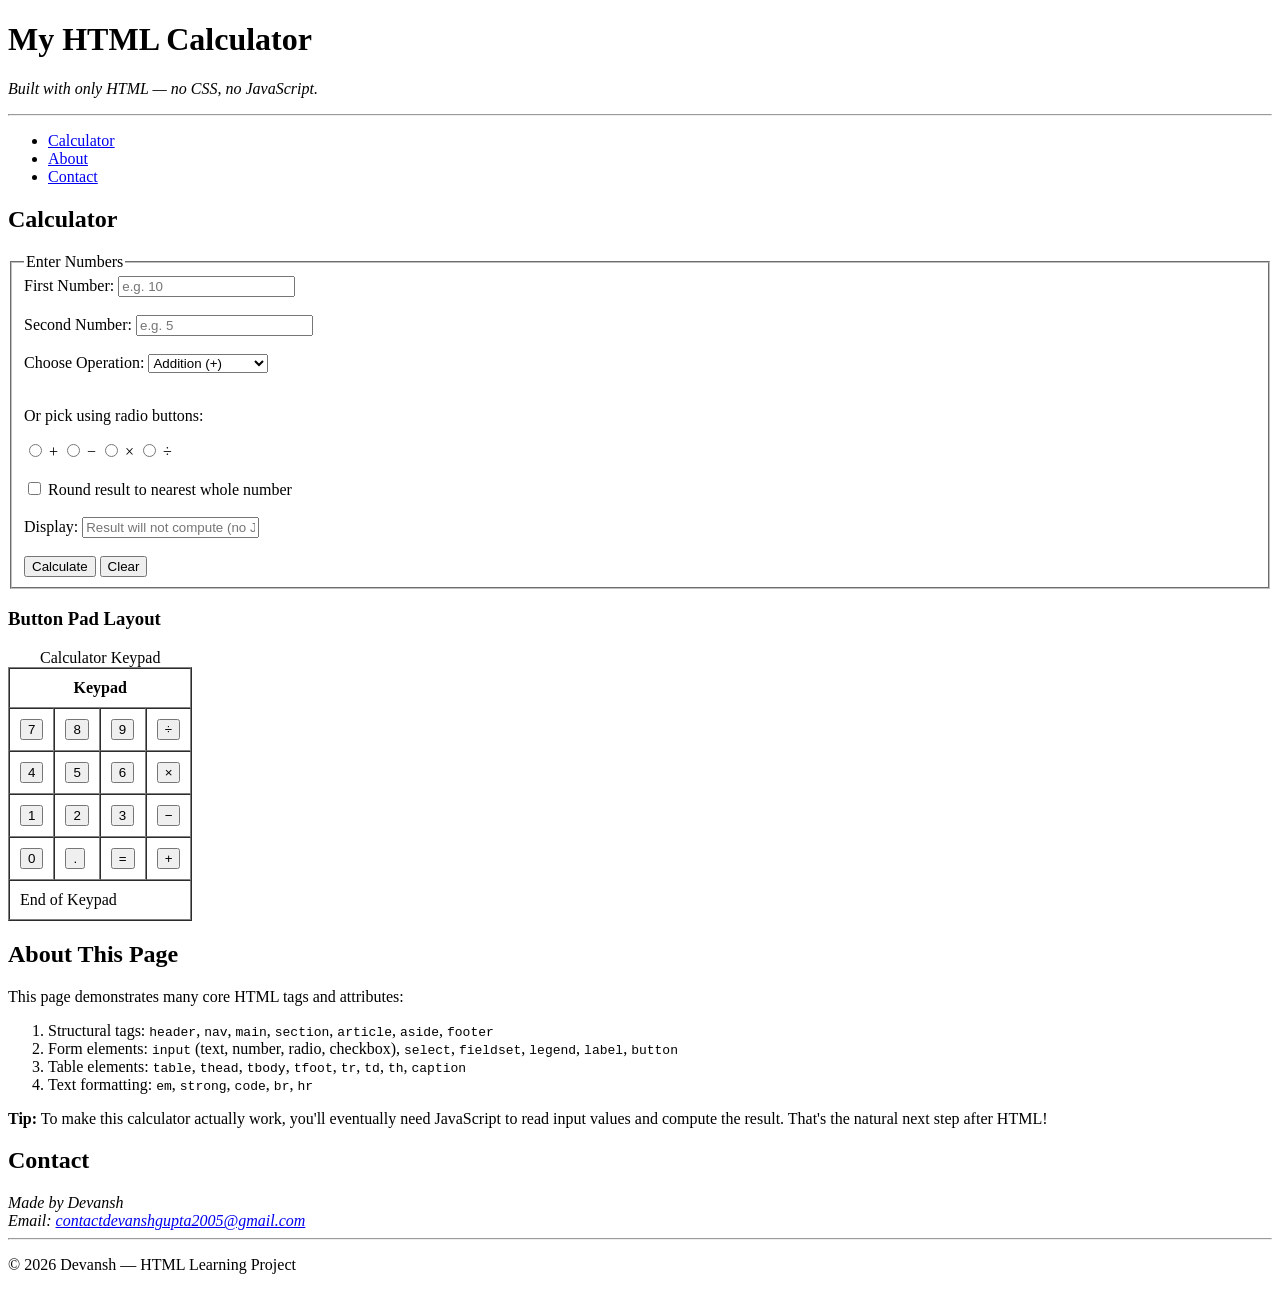
==== z/calculator.html @ eb6c2aa0 "calculator" ====
<!DOCTYPE html>
<!-- 
  Pure HTML Calculator (No CSS, No JS)
  Goal: learn as many HTML tags/attributes as possible using a "calculator" as the theme.
  Note: Since there is no JavaScript, the buttons will NOT actually calculate anything.
  This file is purely for practicing HTML structure, tags, and attributes.
-->
<html lang="en">

<head>
    <meta charset="UTF-8">
    <meta name="viewport" content="width=device-width, initial-scale=1.0">
    <meta name="description" content="A pure HTML calculator layout for learning purposes">
    <meta name="author" content="Devansh">
    <title>HTML-Only Calculator</title>
</head>

<body>

    <!-- HEADER SECTION -->
    <header>
        <h1>My HTML Calculator</h1>
        <p><em>Built with only HTML — no CSS, no JavaScript.</em></p>
        <hr>
    </header>

    <!-- NAVIGATION -->
    <nav>
        <ul>
            <li><a href="#calculator-section">Calculator</a></li>
            <li><a href="#about-section">About</a></li>
            <li><a href="#contact-section">Contact</a></li>
        </ul>
    </nav>

    <!-- MAIN CONTENT -->
    <main>

        <section id="calculator-section">
            <h2>Calculator</h2>

            <!-- FORM: the calculator "body" -->
            <form action="#" method="get">
                <fieldset>
                    <legend>Enter Numbers</legend>

                    <label for="num1">First Number:</label>
                    <input type="number" id="num1" name="num1" placeholder="e.g. 10" required>
                    <br><br>

                    <label for="num2">Second Number:</label>
                    <input type="number" id="num2" name="num2" placeholder="e.g. 5" required>
                    <br><br>

                    <label for="operation">Choose Operation:</label>
                    <select id="operation" name="operation">
                        <option value="add">Addition (+)</option>
                        <option value="subtract">Subtraction (−)</option>
                        <option value="multiply">Multiplication (×)</option>
                        <option value="divide">Division (÷)</option>
                    </select>
                    <br><br>

                    <!-- Radio buttons: alternate way to pick operation -->
                    <p>Or pick using radio buttons:</p>
                    <input type="radio" id="opAdd" name="opRadio" value="add">
                    <label for="opAdd">+</label>

                    <input type="radio" id="opSub" name="opRadio" value="subtract">
                    <label for="opSub">−</label>

                    <input type="radio" id="opMul" name="opRadio" value="multiply">
                    <label for="opMul">×</label>

                    <input type="radio" id="opDiv" name="opRadio" value="divide">
                    <label for="opDiv">÷</label>
                    <br><br>

                    <!-- Checkbox: extra option -->
                    <input type="checkbox" id="round" name="round" value="yes">
                    <label for="round">Round result to nearest whole number</label>
                    <br><br>

                    <!-- Display screen (just a readonly text input, no JS to fill it) -->
                    <label for="display">Display:</label>
                    <input type="text" id="display" name="display" readonly
                        placeholder="Result will not compute (no JS)">
                    <br><br>

                    <!-- Buttons -->
                    <button type="submit">Calculate</button>
                    <button type="reset">Clear</button>
                </fieldset>
            </form>

            <!-- BUTTON PAD using a TABLE -->
            <h3>Button Pad Layout</h3>
            <table border="1" cellpadding="10" cellspacing="0">
                <caption>Calculator Keypad</caption>
                <thead>
                    <tr>
                        <th colspan="4">Keypad</th>
                    </tr>
                </thead>
                <tbody>
                    <tr>
                        <td><button type="button">7</button></td>
                        <td><button type="button">8</button></td>
                        <td><button type="button">9</button></td>
                        <td><button type="button">÷</button></td>
                    </tr>
                    <tr>
                        <td><button type="button">4</button></td>
                        <td><button type="button">5</button></td>
                        <td><button type="button">6</button></td>
                        <td><button type="button">×</button></td>
                    </tr>
                    <tr>
                        <td><button type="button">1</button></td>
                        <td><button type="button">2</button></td>
                        <td><button type="button">3</button></td>
                        <td><button type="button">−</button></td>
                    </tr>
                    <tr>
                        <td><button type="button">0</button></td>
                        <td><button type="button">.</button></td>
                        <td><button type="button">=</button></td>
                        <td><button type="button">+</button></td>
                    </tr>
                </tbody>
                <tfoot>
                    <tr>
                        <td colspan="4">End of Keypad</td>
                    </tr>
                </tfoot>
            </table>
        </section>

        <!-- ABOUT SECTION -->
        <section id="about-section">
            <h2>About This Page</h2>
            <article>
                <p>This page demonstrates many core HTML tags and attributes:</p>
                <ol>
                    <li>Structural tags: <code>header</code>, <code>nav</code>, <code>main</code>, <code>section</code>,
                        <code>article</code>, <code>aside</code>, <code>footer</code>
                    </li>
                    <li>Form elements: <code>input</code> (text, number, radio, checkbox), <code>select</code>,
                        <code>fieldset</code>, <code>legend</code>, <code>label</code>, <code>button</code>
                    </li>
                    <li>Table elements: <code>table</code>, <code>thead</code>, <code>tbody</code>, <code>tfoot</code>,
                        <code>tr</code>, <code>td</code>, <code>th</code>, <code>caption</code>
                    </li>
                    <li>Text formatting: <code>em</code>, <code>strong</code>, <code>code</code>, <code>br</code>,
                        <code>hr</code>
                    </li>
                </ol>
            </article>

            <aside>
                <p><strong>Tip:</strong> To make this calculator actually work, you'll eventually need JavaScript to
                    read input values and compute the result. That's the natural next step after HTML!</p>
            </aside>
        </section>

        <!-- CONTACT SECTION -->
        <section id="contact-section">
            <h2>Contact</h2>
            <address>
                Made by Devansh <br>
                Email: <a href="mailto:contactdevanshgupta2005@gmail.com">contactdevanshgupta2005@gmail.com</a>
            </address>
        </section>

    </main>

    <!-- FOOTER -->
    <footer>
        <hr>
        <p>&copy; 2026 Devansh — HTML Learning Project</p>
    </footer>

</body>

</html>
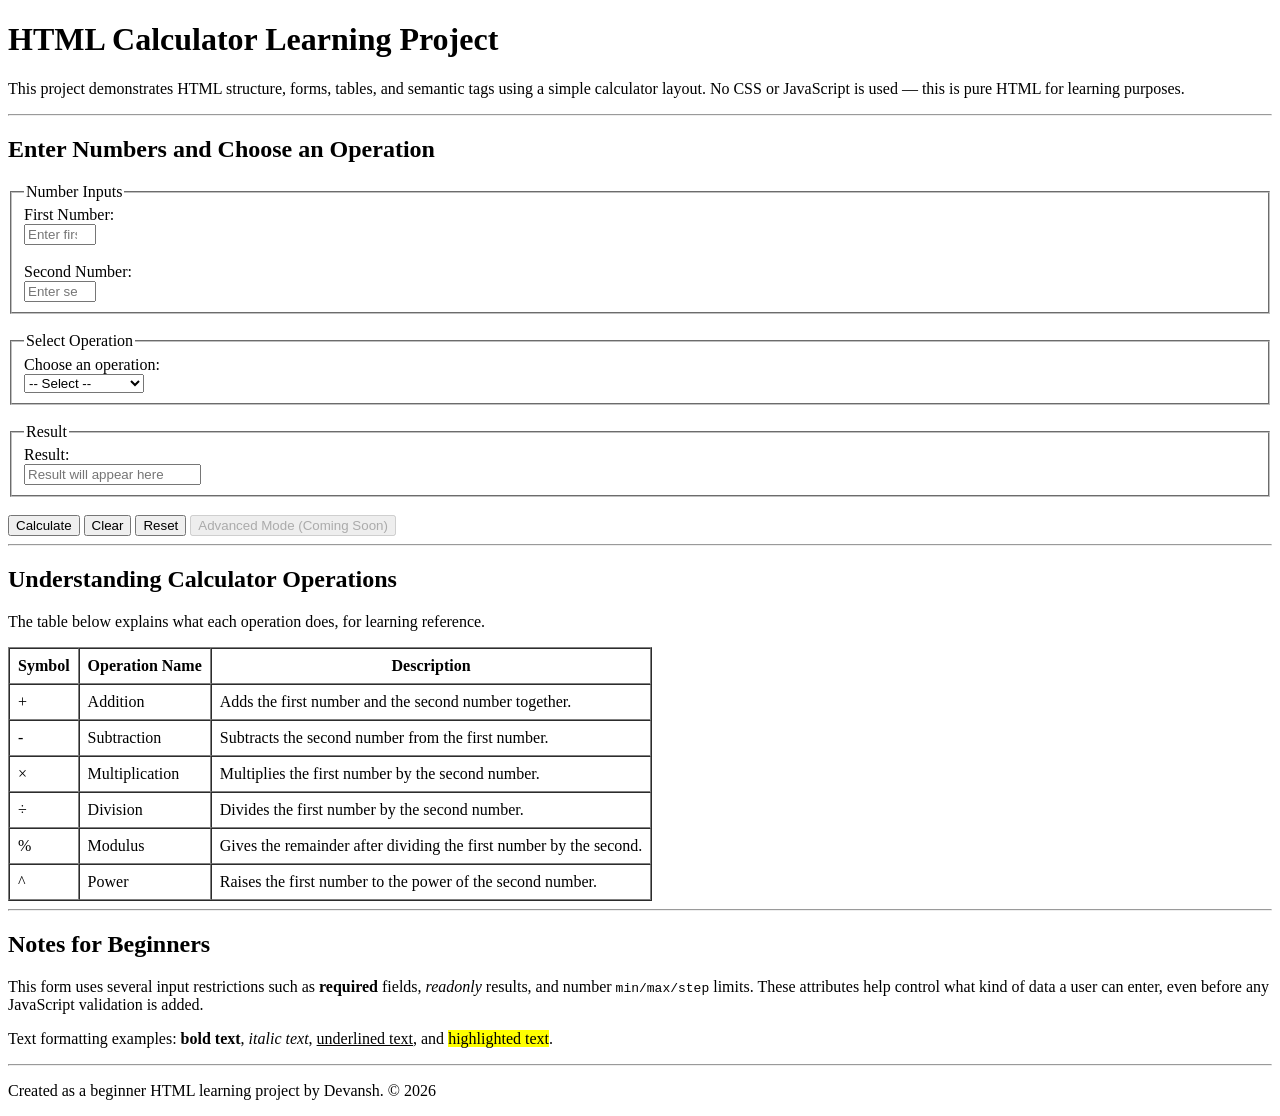
==== commit cf46d001: "calculator_1" ====
--- a/z/calculator.html
+++ b/z/calculator.html
@@ -1,183 +1,280 @@
 <!DOCTYPE html>
 <!-- 
-  Pure HTML Calculator (No CSS, No JS)
-  Goal: learn as many HTML tags/attributes as possible using a "calculator" as the theme.
-  Note: Since there is no JavaScript, the buttons will NOT actually calculate anything.
-  This file is purely for practicing HTML structure, tags, and attributes.
+  DOCTYPE declaration:
+  This tells the browser which version of HTML we are using (HTML5).
+  It must always be the very first line of an HTML file.
 -->
 <html lang="en">
+<!-- 
+  <html> tag:
+  This is the root element that wraps the entire page.
+  The "lang" attribute tells browsers/screen readers the page language (English here).
+-->
 
 <head>
+    <!-- 
+    <head> section:
+    Contains information ABOUT the page (metadata) that is not shown directly on the page,
+    such as the title, character set, and description.
+  -->
+
+    <!-- 
+    <meta charset>:
+    Defines the character encoding. UTF-8 supports almost all characters/symbols (like ×, ÷, %).
+    Used in almost every HTML page to avoid weird symbol/text issues.
+  -->
     <meta charset="UTF-8">
+
+    <!-- 
+    <meta name="viewport">:
+    Helps the page display correctly on mobile devices by matching the device width.
+  -->
     <meta name="viewport" content="width=device-width, initial-scale=1.0">
-    <meta name="description" content="A pure HTML calculator layout for learning purposes">
-    <meta name="author" content="Devansh">
-    <title>HTML-Only Calculator</title>
+
+    <!-- 
+    <title> tag:
+    Sets the text shown on the browser tab.
+    Every HTML page should have exactly one title.
+  -->
+    <title>Calculator Learning Project - Pure HTML</title>
 </head>
 
 <body>
-
-    <!-- HEADER SECTION -->
+    <!-- 
+    <body> tag:
+    Contains everything visible to the user: text, forms, tables, images, etc.
+  -->
+
+    <!-- 
+    <header> tag (semantic tag):
+    Represents introductory content, usually containing headings, logo, or intro text.
+    Used at the top of a page or section to group heading-related content.
+  -->
     <header>
-        <h1>My HTML Calculator</h1>
-        <p><em>Built with only HTML — no CSS, no JavaScript.</em></p>
-        <hr>
+        <!-- 
+      <h1> tag:
+      The main heading of the page. Only one <h1> should normally be used per page.
+    -->
+        <h1>HTML Calculator Learning Project</h1>
+
+        <!-- 
+      <p> tag:
+      Defines a paragraph of text. Used for normal blocks of readable text.
+    -->
+        <p>This project demonstrates HTML structure, forms, tables, and semantic tags using a simple calculator layout.
+            No CSS or JavaScript is used — this is pure HTML for learning purposes.</p>
     </header>
 
-    <!-- NAVIGATION -->
-    <nav>
-        <ul>
-            <li><a href="#calculator-section">Calculator</a></li>
-            <li><a href="#about-section">About</a></li>
-            <li><a href="#contact-section">Contact</a></li>
-        </ul>
-    </nav>
-
-    <!-- MAIN CONTENT -->
+    <!-- <hr> tag: Draws a horizontal line to visually separate sections of content. -->
+    <hr>
+
+    <!-- 
+    <main> tag (semantic tag):
+    Represents the main, central content of the page (excluding headers/footers/sidebars).
+    A page should only have one <main> element.
+  -->
     <main>
 
-        <section id="calculator-section">
-            <h2>Calculator</h2>
-
-            <!-- FORM: the calculator "body" -->
-            <form action="#" method="get">
+        <!-- 
+      <section> tag (semantic tag):
+      Groups related content together, here specifically the calculator form section.
+    -->
+        <section>
+            <h2>Enter Numbers and Choose an Operation</h2>
+
+            <!-- 
+        <form> tag:
+        Used to collect user input. Wraps all input fields, labels, and buttons
+        that belong together as one logical group.
+        action="#" means the form doesn't submit anywhere real (since we have no backend).
+      -->
+            <form action="#">
+
+                <!-- 
+          <fieldset> and <legend> tags:
+          <fieldset> groups related form controls with a visible border.
+          <legend> provides a caption/title for that group.
+          Used to organize long forms into clear sections.
+        -->
                 <fieldset>
-                    <legend>Enter Numbers</legend>
-
-                    <label for="num1">First Number:</label>
-                    <input type="number" id="num1" name="num1" placeholder="e.g. 10" required>
+                    <legend>Number Inputs</legend>
+
+                    <!-- 
+            <label> tag:
+            Describes what an input field is for. The "for" attribute connects
+            the label to the input's "id", so clicking the label focuses the input.
+          -->
+                    <label for="num1">First Number:</label><br>
+
+                    <!-- 
+            <input type="number">:
+            Restricts input to numeric values only.
+            - placeholder: shows a hint before the user types.
+            - required: form cannot submit unless filled.
+            - min/max: sets minimum and maximum allowed values.
+            - step: sets allowed increment (here, whole numbers only).
+          -->
+                    <input type="number" id="num1" name="num1" placeholder="Enter first number" min="-1000" max="1000"
+                        step="1" required>
+
                     <br><br>
-
-                    <label for="num2">Second Number:</label>
-                    <input type="number" id="num2" name="num2" placeholder="e.g. 5" required>
-                    <br><br>
-
-                    <label for="operation">Choose Operation:</label>
-                    <select id="operation" name="operation">
+                    <!-- <br> tag: Inserts a single line break. Used for simple spacing between elements. -->
+
+                    <label for="num2">Second Number:</label><br>
+                    <input type="number" id="num2" name="num2" placeholder="Enter second number" min="-1000" max="1000"
+                        step="1" required>
+                </fieldset>
+
+                <br>
+
+                <fieldset>
+                    <legend>Select Operation</legend>
+
+                    <label for="operation">Choose an operation:</label><br>
+
+                    <!-- 
+            <select> and <option> tags:
+            <select> creates a dropdown list.
+            <option> defines each choice inside the dropdown.
+            Used when the user must pick exactly one option from a fixed list.
+          -->
+                    <select id="operation" name="operation" required>
+                        <option value="">-- Select --</option>
                         <option value="add">Addition (+)</option>
-                        <option value="subtract">Subtraction (−)</option>
+                        <option value="subtract">Subtraction (-)</option>
                         <option value="multiply">Multiplication (×)</option>
                         <option value="divide">Division (÷)</option>
+                        <option value="modulus">Modulus (%)</option>
+                        <option value="power">Power (^)</option>
                     </select>
-                    <br><br>
-
-                    <!-- Radio buttons: alternate way to pick operation -->
-                    <p>Or pick using radio buttons:</p>
-                    <input type="radio" id="opAdd" name="opRadio" value="add">
-                    <label for="opAdd">+</label>
-
-                    <input type="radio" id="opSub" name="opRadio" value="subtract">
-                    <label for="opSub">−</label>
-
-                    <input type="radio" id="opMul" name="opRadio" value="multiply">
-                    <label for="opMul">×</label>
-
-                    <input type="radio" id="opDiv" name="opRadio" value="divide">
-                    <label for="opDiv">÷</label>
-                    <br><br>
-
-                    <!-- Checkbox: extra option -->
-                    <input type="checkbox" id="round" name="round" value="yes">
-                    <label for="round">Round result to nearest whole number</label>
-                    <br><br>
-
-                    <!-- Display screen (just a readonly text input, no JS to fill it) -->
-                    <label for="display">Display:</label>
-                    <input type="text" id="display" name="display" readonly
-                        placeholder="Result will not compute (no JS)">
-                    <br><br>
-
-                    <!-- Buttons -->
-                    <button type="submit">Calculate</button>
-                    <button type="reset">Clear</button>
                 </fieldset>
+
+                <br>
+
+                <fieldset>
+                    <legend>Result</legend>
+
+                    <label for="result">Result:</label><br>
+
+                    <!-- 
+            <input type="text"> with "readonly":
+            readonly means the user can see the value but cannot edit it directly.
+            Used here because the result should only be set by the Calculate button (in a real JS version),
+            not typed in manually.
+          -->
+                    <input type="text" id="result" name="result" placeholder="Result will appear here" readonly
+                        maxlength="20">
+                </fieldset>
+
+                <br>
+
+                <!-- 
+          <button> tags:
+          type="submit" -> normally submits the form (used here for "Calculate").
+          type="reset"  -> clears all fields back to their default values.
+          type="button" -> a plain button with no default action (used for "Clear",
+                           since real clearing logic would need JavaScript).
+          disabled      -> makes a button unusable/greyed out (shown for learning purposes).
+        -->
+                <button type="submit">Calculate</button>
+                <button type="button">Clear</button>
+                <button type="reset">Reset</button>
+                <button type="button" disabled>Advanced Mode (Coming Soon)</button>
+
             </form>
-
-            <!-- BUTTON PAD using a TABLE -->
-            <h3>Button Pad Layout</h3>
-            <table border="1" cellpadding="10" cellspacing="0">
-                <caption>Calculator Keypad</caption>
+        </section>
+
+        <hr>
+
+        <!-- 
+      Second <section> tag:
+      Groups the educational table explaining calculator operations.
+    -->
+        <section>
+            <h2>Understanding Calculator Operations</h2>
+            <p>The table below explains what each operation does, for learning reference.</p>
+
+            <!-- 
+        <table> tag:
+        Displays data in rows and columns. Used here to explain each math operation clearly.
+      -->
+            <table border="1" cellpadding="8" cellspacing="0">
+                <!-- <thead> groups the header row(s) of the table. -->
                 <thead>
                     <tr>
-                        <th colspan="4">Keypad</th>
+                        <!-- <th> defines a header cell (bold and centered by default). -->
+                        <th>Symbol</th>
+                        <th>Operation Name</th>
+                        <th>Description</th>
                     </tr>
                 </thead>
+
+                <!-- <tbody> groups the main data rows of the table. -->
                 <tbody>
                     <tr>
-                        <td><button type="button">7</button></td>
-                        <td><button type="button">8</button></td>
-                        <td><button type="button">9</button></td>
-                        <td><button type="button">÷</button></td>
-                    </tr>
-                    <tr>
-                        <td><button type="button">4</button></td>
-                        <td><button type="button">5</button></td>
-                        <td><button type="button">6</button></td>
-                        <td><button type="button">×</button></td>
-                    </tr>
-                    <tr>
-                        <td><button type="button">1</button></td>
-                        <td><button type="button">2</button></td>
-                        <td><button type="button">3</button></td>
-                        <td><button type="button">−</button></td>
-                    </tr>
-                    <tr>
-                        <td><button type="button">0</button></td>
-                        <td><button type="button">.</button></td>
-                        <td><button type="button">=</button></td>
-                        <td><button type="button">+</button></td>
+                        <!-- <td> defines a normal data cell. -->
+                        <td>+</td>
+                        <td>Addition</td>
+                        <td>Adds the first number and the second number together.</td>
+                    </tr>
+                    <tr>
+                        <td>-</td>
+                        <td>Subtraction</td>
+                        <td>Subtracts the second number from the first number.</td>
+                    </tr>
+                    <tr>
+                        <td>×</td>
+                        <td>Multiplication</td>
+                        <td>Multiplies the first number by the second number.</td>
+                    </tr>
+                    <tr>
+                        <td>÷</td>
+                        <td>Division</td>
+                        <td>Divides the first number by the second number.</td>
+                    </tr>
+                    <tr>
+                        <td>%</td>
+                        <td>Modulus</td>
+                        <td>Gives the remainder after dividing the first number by the second.</td>
+                    </tr>
+                    <tr>
+                        <td>^</td>
+                        <td>Power</td>
+                        <td>Raises the first number to the power of the second number.</td>
                     </tr>
                 </tbody>
-                <tfoot>
-                    <tr>
-                        <td colspan="4">End of Keypad</td>
-                    </tr>
-                </tfoot>
             </table>
         </section>
 
-        <!-- ABOUT SECTION -->
-        <section id="about-section">
-            <h2>About This Page</h2>
-            <article>
-                <p>This page demonstrates many core HTML tags and attributes:</p>
-                <ol>
-                    <li>Structural tags: <code>header</code>, <code>nav</code>, <code>main</code>, <code>section</code>,
-                        <code>article</code>, <code>aside</code>, <code>footer</code>
-                    </li>
-                    <li>Form elements: <code>input</code> (text, number, radio, checkbox), <code>select</code>,
-                        <code>fieldset</code>, <code>legend</code>, <code>label</code>, <code>button</code>
-                    </li>
-                    <li>Table elements: <code>table</code>, <code>thead</code>, <code>tbody</code>, <code>tfoot</code>,
-                        <code>tr</code>, <code>td</code>, <code>th</code>, <code>caption</code>
-                    </li>
-                    <li>Text formatting: <code>em</code>, <code>strong</code>, <code>code</code>, <code>br</code>,
-                        <code>hr</code>
-                    </li>
-                </ol>
-            </article>
-
-            <aside>
-                <p><strong>Tip:</strong> To make this calculator actually work, you'll eventually need JavaScript to
-                    read input values and compute the result. That's the natural next step after HTML!</p>
-            </aside>
+        <hr>
+
+        <!-- 
+      Third <section> tag:
+      A short notes area demonstrating more text-related tags.
+    -->
+        <section>
+            <h2>Notes for Beginners</h2>
+            <p>
+                This form uses several input restrictions such as <strong>required</strong> fields,
+                <em>readonly</em> results, and number <code>min/max/step</code> limits.
+                These attributes help control what kind of data a user can enter, even before
+                any JavaScript validation is added.
+            </p>
+            <p>Text formatting examples: <b>bold text</b>, <i>italic text</i>, <u>underlined text</u>, and
+                <mark>highlighted text</mark>.</p>
         </section>
 
-        <!-- CONTACT SECTION -->
-        <section id="contact-section">
-            <h2>Contact</h2>
-            <address>
-                Made by Devansh <br>
-                Email: <a href="mailto:contactdevanshgupta2005@gmail.com">contactdevanshgupta2005@gmail.com</a>
-            </address>
-        </section>
-
     </main>
 
-    <!-- FOOTER -->
+    <hr>
+
+    <!-- 
+    <footer> tag (semantic tag):
+    Represents the bottom section of a page, usually containing copyright info,
+    author details, or closing notes.
+  -->
     <footer>
-        <hr>
-        <p>&copy; 2026 Devansh — HTML Learning Project</p>
+        <p>Created as a beginner HTML learning project by Devansh. &copy; 2026</p>
     </footer>
 
 </body>
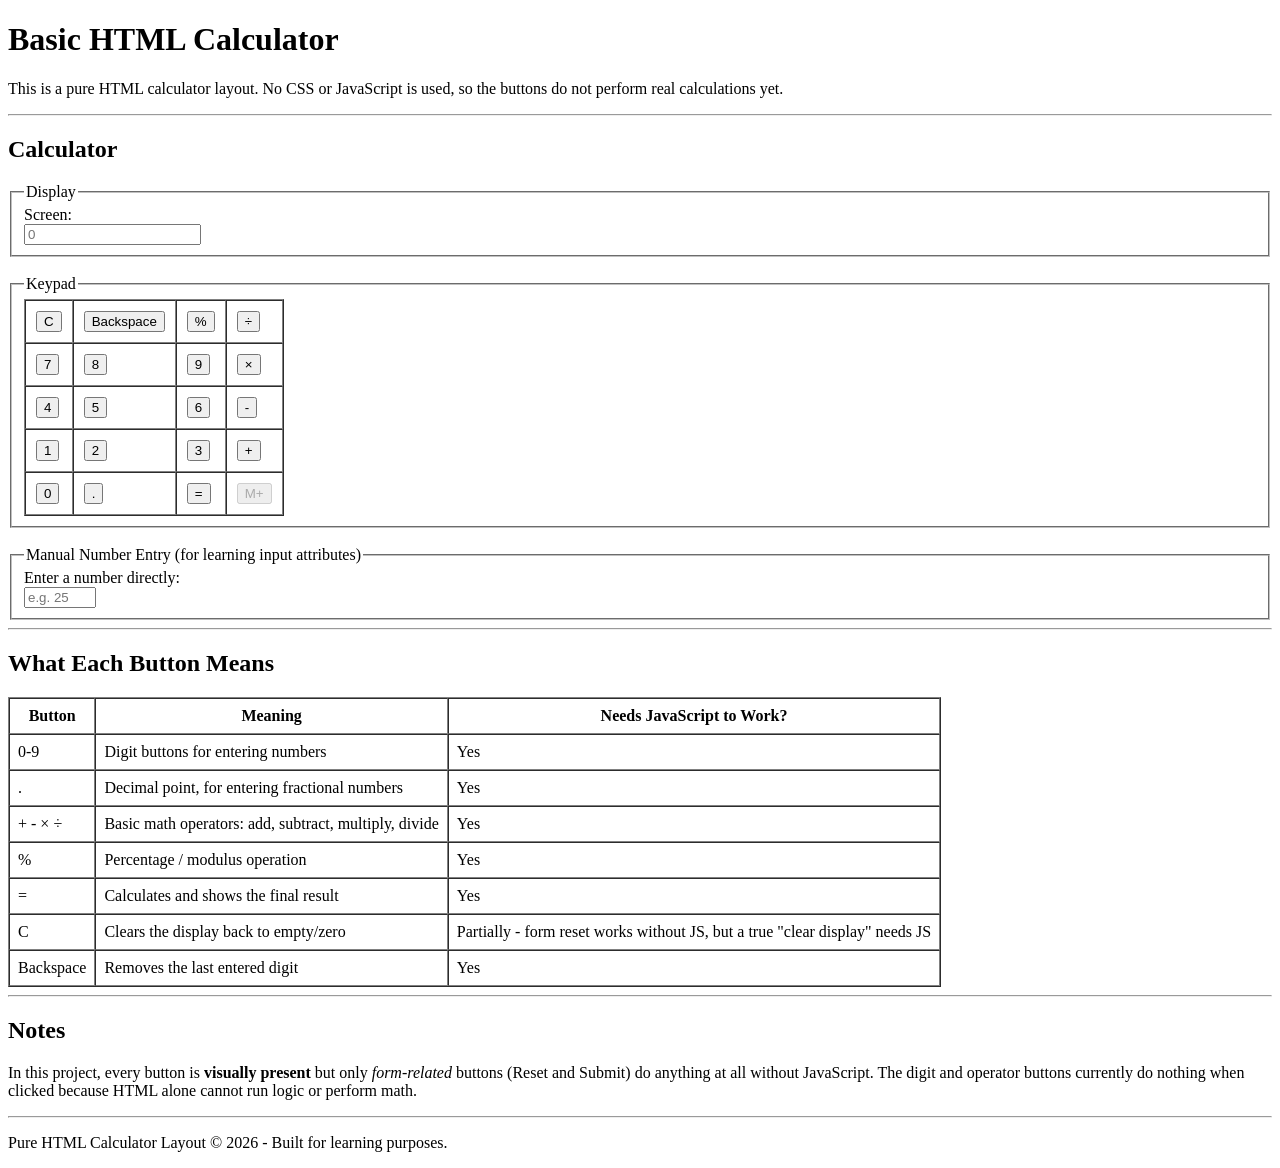
==== commit a12108aa: "calculator_2" ====
--- a/z/calculator.html
+++ b/z/calculator.html
@@ -1,185 +1,190 @@
 <!DOCTYPE html>
 <!-- 
-  DOCTYPE declaration:
-  This tells the browser which version of HTML we are using (HTML5).
-  It must always be the very first line of an HTML file.
+  DOCTYPE tells the browser this is an HTML5 document.
+  Always the first line of any HTML file.
 -->
 <html lang="en">
 <!-- 
-  <html> tag:
-  This is the root element that wraps the entire page.
-  The "lang" attribute tells browsers/screen readers the page language (English here).
+  <html> is the root element of the page.
+  lang="en" tells browsers/screen readers the content is in English.
 -->
 
 <head>
     <!-- 
-    <head> section:
-    Contains information ABOUT the page (metadata) that is not shown directly on the page,
-    such as the title, character set, and description.
-  -->
-
-    <!-- 
-    <meta charset>:
-    Defines the character encoding. UTF-8 supports almost all characters/symbols (like ×, ÷, %).
-    Used in almost every HTML page to avoid weird symbol/text issues.
+    <head> holds information ABOUT the page (metadata),
+    not content that is directly visible to the user.
   -->
     <meta charset="UTF-8">
-
-    <!-- 
-    <meta name="viewport">:
-    Helps the page display correctly on mobile devices by matching the device width.
-  -->
+    <!-- charset ensures symbols like ×, ÷, % display correctly -->
+
     <meta name="viewport" content="width=device-width, initial-scale=1.0">
-
-    <!-- 
-    <title> tag:
-    Sets the text shown on the browser tab.
-    Every HTML page should have exactly one title.
-  -->
-    <title>Calculator Learning Project - Pure HTML</title>
+    <!-- viewport meta tag makes the page behave properly on mobile screens -->
+
+    <title>Basic HTML Calculator Layout</title>
+    <!-- <title> sets the text shown on the browser tab -->
 </head>
 
 <body>
-    <!-- 
-    <body> tag:
-    Contains everything visible to the user: text, forms, tables, images, etc.
-  -->
-
-    <!-- 
-    <header> tag (semantic tag):
-    Represents introductory content, usually containing headings, logo, or intro text.
-    Used at the top of a page or section to group heading-related content.
+    <!-- <body> contains everything visible on the page -->
+
+    <!-- 
+    ================================
+    HEADER SECTION (semantic tag)
+    ================================
+    <header> groups the introductory heading/description of the page.
+    Used at the top of a page or section.
   -->
     <header>
+        <h1>Basic HTML Calculator</h1>
+        <!-- <h1> = main page heading, should appear once per page -->
+
+        <p>This is a pure HTML calculator layout. No CSS or JavaScript is used, so the buttons do not perform real
+            calculations yet.</p>
+        <!-- <p> = a paragraph of normal readable text -->
+    </header>
+
+    <hr>
+    <!-- <hr> draws a horizontal line to separate the header from the main content -->
+
+    <!-- 
+    ================================
+    MAIN SECTION (semantic tag)
+    ================================
+    <main> wraps the primary content of the page.
+    A page should only have one <main> element.
+  -->
+    <main>
+
         <!-- 
-      <h1> tag:
-      The main heading of the page. Only one <h1> should normally be used per page.
-    -->
-        <h1>HTML Calculator Learning Project</h1>
-
-        <!-- 
-      <p> tag:
-      Defines a paragraph of text. Used for normal blocks of readable text.
-    -->
-        <p>This project demonstrates HTML structure, forms, tables, and semantic tags using a simple calculator layout.
-            No CSS or JavaScript is used — this is pure HTML for learning purposes.</p>
-    </header>
-
-    <!-- <hr> tag: Draws a horizontal line to visually separate sections of content. -->
-    <hr>
-
-    <!-- 
-    <main> tag (semantic tag):
-    Represents the main, central content of the page (excluding headers/footers/sidebars).
-    A page should only have one <main> element.
-  -->
-    <main>
-
-        <!-- 
-      <section> tag (semantic tag):
-      Groups related content together, here specifically the calculator form section.
+      <section> groups the calculator form together as one logical unit.
     -->
         <section>
-            <h2>Enter Numbers and Choose an Operation</h2>
+            <h2>Calculator</h2>
 
             <!-- 
-        <form> tag:
-        Used to collect user input. Wraps all input fields, labels, and buttons
-        that belong together as one logical group.
-        action="#" means the form doesn't submit anywhere real (since we have no backend).
+        <form> wraps all the calculator's inputs and buttons.
+        action="#" means it doesn't send data anywhere real (no backend here).
       -->
             <form action="#">
 
                 <!-- 
-          <fieldset> and <legend> tags:
-          <fieldset> groups related form controls with a visible border.
-          <legend> provides a caption/title for that group.
-          Used to organize long forms into clear sections.
+          ================================
+          DISPLAY AREA
+          ================================
+          <fieldset> groups related controls with a visible border.
+          <legend> gives that group a title/caption.
         -->
                 <fieldset>
-                    <legend>Number Inputs</legend>
+                    <legend>Display</legend>
+
+                    <!-- <label> describes the input field it is linked to via "for"/"id" -->
+                    <label for="display">Screen:</label><br>
 
                     <!-- 
-            <label> tag:
-            Describes what an input field is for. The "for" attribute connects
-            the label to the input's "id", so clicking the label focuses the input.
+            <input type="text"> acts as the calculator's screen.
+            readonly = user cannot type directly into it (only buttons would update it, with JS).
+            placeholder = hint text shown when the display is empty.
+            maxlength = limits how many characters can be shown.
           -->
-                    <label for="num1">First Number:</label><br>
-
+                    <input type="text" id="display" name="display" placeholder="0" readonly maxlength="25">
+                </fieldset>
+
+                <br>
+
+                <!-- 
+          ================================
+          NUMBER PAD + OPERATORS (TABLE LAYOUT)
+          ================================
+          <table> arranges the calculator buttons into a neat grid of rows and columns.
+          This is a classic beginner use of tables: laying out button grids.
+        -->
+                <fieldset>
+                    <legend>Keypad</legend>
+
+                    <table border="1" cellpadding="10" cellspacing="0">
+                        <!-- 
+              <tbody> groups the main rows of the table.
+              Each <tr> is one row; each <td> is one cell holding a button.
+            -->
+                        <tbody>
+
+                            <!-- Row 1: Clear, Backspace, %, Divide -->
+                            <tr>
+                                <td><button type="reset">C</button></td>
+                                <!-- type="reset" clears the whole form back to default values -->
+
+                                <td><button type="button">Backspace</button></td>
+                                <!-- type="button" = plain button, does nothing on its own without JS -->
+
+                                <td><button type="button">%</button></td>
+                                <td><button type="button">÷</button></td>
+                            </tr>
+
+                            <!-- Row 2: 7, 8, 9, Multiply -->
+                            <tr>
+                                <td><button type="button">7</button></td>
+                                <td><button type="button">8</button></td>
+                                <td><button type="button">9</button></td>
+                                <td><button type="button">×</button></td>
+                            </tr>
+
+                            <!-- Row 3: 4, 5, 6, Subtract -->
+                            <tr>
+                                <td><button type="button">4</button></td>
+                                <td><button type="button">5</button></td>
+                                <td><button type="button">6</button></td>
+                                <td><button type="button">-</button></td>
+                            </tr>
+
+                            <!-- Row 4: 1, 2, 3, Add -->
+                            <tr>
+                                <td><button type="button">1</button></td>
+                                <td><button type="button">2</button></td>
+                                <td><button type="button">3</button></td>
+                                <td><button type="button">+</button></td>
+                            </tr>
+
+                            <!-- Row 5: 0, Decimal point, Equals (spans layout with plain cells) -->
+                            <tr>
+                                <td><button type="button">0</button></td>
+                                <td><button type="button">.</button></td>
+                                <td>
+                                    <!-- 
+                    type="submit" is used here for "=" since submitting a form
+                    is conceptually similar to "confirming" the calculation.
+                    In a real working calculator, JavaScript would intercept this.
+                  -->
+                                    <button type="submit">=</button>
+                                </td>
+                                <td>
+                                    <!-- disabled = button is visible but not clickable -->
+                                    <button type="button" disabled>M+</button>
+                                </td>
+                            </tr>
+
+                        </tbody>
+                    </table>
+                </fieldset>
+
+                <br>
+
+                <!-- 
+          ================================
+          NUMBER INPUT EXAMPLE (extra learning fields)
+          ================================
+          These show the <input type="number"> tag with common attributes,
+          separate from the button-based keypad above.
+        -->
+                <fieldset>
+                    <legend>Manual Number Entry (for learning input attributes)</legend>
+
+                    <label for="num1">Enter a number directly:</label><br>
+                    <input type="number" id="num1" name="num1" placeholder="e.g. 25" min="-1000" max="1000" step="1">
                     <!-- 
-            <input type="number">:
-            Restricts input to numeric values only.
-            - placeholder: shows a hint before the user types.
-            - required: form cannot submit unless filled.
-            - min/max: sets minimum and maximum allowed values.
-            - step: sets allowed increment (here, whole numbers only).
+            min/max = smallest/largest accepted value
+            step = increment allowed when using up/down arrows on the input
           -->
-                    <input type="number" id="num1" name="num1" placeholder="Enter first number" min="-1000" max="1000"
-                        step="1" required>
-
-                    <br><br>
-                    <!-- <br> tag: Inserts a single line break. Used for simple spacing between elements. -->
-
-                    <label for="num2">Second Number:</label><br>
-                    <input type="number" id="num2" name="num2" placeholder="Enter second number" min="-1000" max="1000"
-                        step="1" required>
                 </fieldset>
-
-                <br>
-
-                <fieldset>
-                    <legend>Select Operation</legend>
-
-                    <label for="operation">Choose an operation:</label><br>
-
-                    <!-- 
-            <select> and <option> tags:
-            <select> creates a dropdown list.
-            <option> defines each choice inside the dropdown.
-            Used when the user must pick exactly one option from a fixed list.
-          -->
-                    <select id="operation" name="operation" required>
-                        <option value="">-- Select --</option>
-                        <option value="add">Addition (+)</option>
-                        <option value="subtract">Subtraction (-)</option>
-                        <option value="multiply">Multiplication (×)</option>
-                        <option value="divide">Division (÷)</option>
-                        <option value="modulus">Modulus (%)</option>
-                        <option value="power">Power (^)</option>
-                    </select>
-                </fieldset>
-
-                <br>
-
-                <fieldset>
-                    <legend>Result</legend>
-
-                    <label for="result">Result:</label><br>
-
-                    <!-- 
-            <input type="text"> with "readonly":
-            readonly means the user can see the value but cannot edit it directly.
-            Used here because the result should only be set by the Calculate button (in a real JS version),
-            not typed in manually.
-          -->
-                    <input type="text" id="result" name="result" placeholder="Result will appear here" readonly
-                        maxlength="20">
-                </fieldset>
-
-                <br>
-
-                <!-- 
-          <button> tags:
-          type="submit" -> normally submits the form (used here for "Calculate").
-          type="reset"  -> clears all fields back to their default values.
-          type="button" -> a plain button with no default action (used for "Clear",
-                           since real clearing logic would need JavaScript).
-          disabled      -> makes a button unusable/greyed out (shown for learning purposes).
-        -->
-                <button type="submit">Calculate</button>
-                <button type="button">Clear</button>
-                <button type="reset">Reset</button>
-                <button type="button" disabled>Advanced Mode (Coming Soon)</button>
 
             </form>
         </section>
@@ -187,60 +192,59 @@
         <hr>
 
         <!-- 
-      Second <section> tag:
-      Groups the educational table explaining calculator operations.
+      ================================
+      REFERENCE TABLE SECTION
+      ================================
+      A second table explaining what each symbol means, for learning purposes.
     -->
         <section>
-            <h2>Understanding Calculator Operations</h2>
-            <p>The table below explains what each operation does, for learning reference.</p>
-
-            <!-- 
-        <table> tag:
-        Displays data in rows and columns. Used here to explain each math operation clearly.
-      -->
+            <h2>What Each Button Means</h2>
+
             <table border="1" cellpadding="8" cellspacing="0">
-                <!-- <thead> groups the header row(s) of the table. -->
                 <thead>
-                    <tr>
-                        <!-- <th> defines a header cell (bold and centered by default). -->
-                        <th>Symbol</th>
-                        <th>Operation Name</th>
-                        <th>Description</th>
+                    <!-- <thead> groups the header row of the table -->
+                    <tr>
+                        <th>Button</th>
+                        <!-- <th> = header cell, bold and centered by default -->
+                        <th>Meaning</th>
+                        <th>Needs JavaScript to Work?</th>
                     </tr>
                 </thead>
-
-                <!-- <tbody> groups the main data rows of the table. -->
                 <tbody>
                     <tr>
-                        <!-- <td> defines a normal data cell. -->
-                        <td>+</td>
-                        <td>Addition</td>
-                        <td>Adds the first number and the second number together.</td>
-                    </tr>
-                    <tr>
-                        <td>-</td>
-                        <td>Subtraction</td>
-                        <td>Subtracts the second number from the first number.</td>
-                    </tr>
-                    <tr>
-                        <td>×</td>
-                        <td>Multiplication</td>
-                        <td>Multiplies the first number by the second number.</td>
-                    </tr>
-                    <tr>
-                        <td>÷</td>
-                        <td>Division</td>
-                        <td>Divides the first number by the second number.</td>
+                        <td>0-9</td>
+                        <td>Digit buttons for entering numbers</td>
+                        <td>Yes</td>
+                    </tr>
+                    <tr>
+                        <td>.</td>
+                        <td>Decimal point, for entering fractional numbers</td>
+                        <td>Yes</td>
+                    </tr>
+                    <tr>
+                        <td>+ - × ÷</td>
+                        <td>Basic math operators: add, subtract, multiply, divide</td>
+                        <td>Yes</td>
                     </tr>
                     <tr>
                         <td>%</td>
-                        <td>Modulus</td>
-                        <td>Gives the remainder after dividing the first number by the second.</td>
-                    </tr>
-                    <tr>
-                        <td>^</td>
-                        <td>Power</td>
-                        <td>Raises the first number to the power of the second number.</td>
+                        <td>Percentage / modulus operation</td>
+                        <td>Yes</td>
+                    </tr>
+                    <tr>
+                        <td>=</td>
+                        <td>Calculates and shows the final result</td>
+                        <td>Yes</td>
+                    </tr>
+                    <tr>
+                        <td>C</td>
+                        <td>Clears the display back to empty/zero</td>
+                        <td>Partially - form reset works without JS, but a true "clear display" needs JS</td>
+                    </tr>
+                    <tr>
+                        <td>Backspace</td>
+                        <td>Removes the last entered digit</td>
+                        <td>Yes</td>
                     </tr>
                 </tbody>
             </table>
@@ -248,20 +252,14 @@
 
         <hr>
 
-        <!-- 
-      Third <section> tag:
-      A short notes area demonstrating more text-related tags.
-    -->
         <section>
-            <h2>Notes for Beginners</h2>
+            <h2>Notes</h2>
             <p>
-                This form uses several input restrictions such as <strong>required</strong> fields,
-                <em>readonly</em> results, and number <code>min/max/step</code> limits.
-                These attributes help control what kind of data a user can enter, even before
-                any JavaScript validation is added.
+                In this project, every button is <strong>visually present</strong> but only
+                <em>form-related</em> buttons (Reset and Submit) do anything at all without JavaScript.
+                The digit and operator buttons currently do nothing when clicked because
+                HTML alone cannot run logic or perform math.
             </p>
-            <p>Text formatting examples: <b>bold text</b>, <i>italic text</i>, <u>underlined text</u>, and
-                <mark>highlighted text</mark>.</p>
         </section>
 
     </main>
@@ -269,12 +267,13 @@
     <hr>
 
     <!-- 
-    <footer> tag (semantic tag):
-    Represents the bottom section of a page, usually containing copyright info,
-    author details, or closing notes.
+    ================================
+    FOOTER SECTION (semantic tag)
+    ================================
+    <footer> holds closing information like credits or copyright.
   -->
     <footer>
-        <p>Created as a beginner HTML learning project by Devansh. &copy; 2026</p>
+        <p>Pure HTML Calculator Layout &copy; 2026 - Built for learning purposes.</p>
     </footer>
 
 </body>
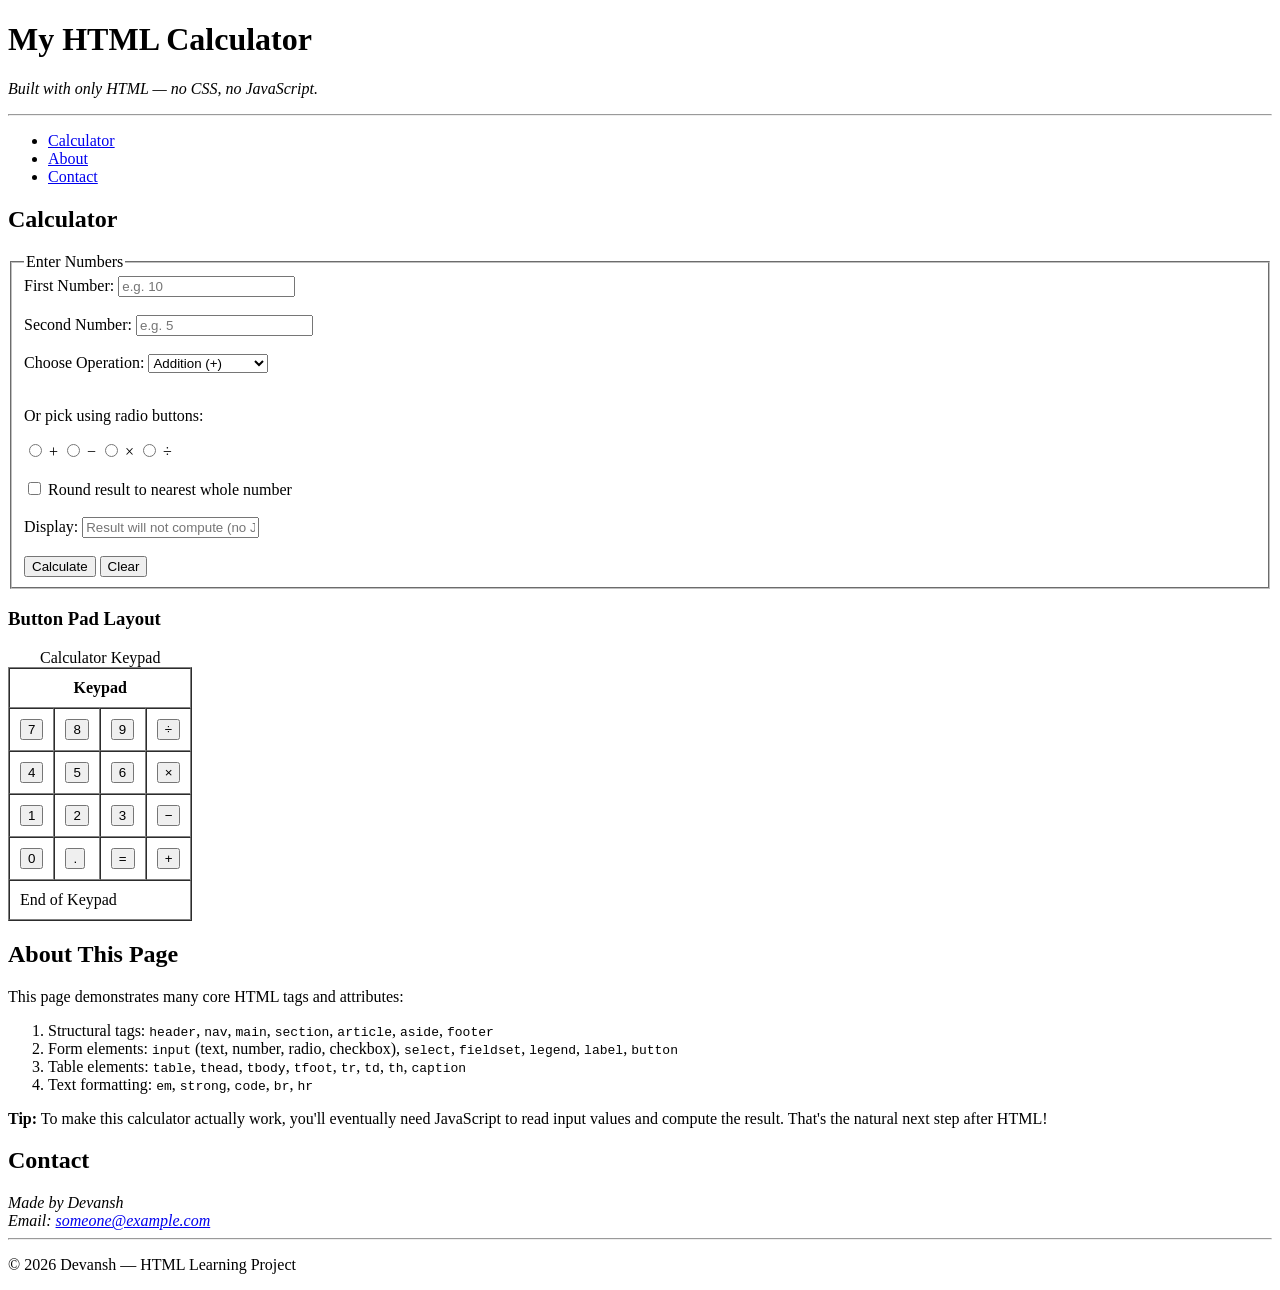
==== commit 8f6e2e33: "Profile card" ====
--- a/z/calculator.html
+++ b/z/calculator.html
@@ -1,279 +1,179 @@
 <!DOCTYPE html>
 <!-- 
-  DOCTYPE tells the browser this is an HTML5 document.
-  Always the first line of any HTML file.
+  Pure HTML Calculator (No CSS, No JS)
+  Goal: learn as many HTML tags/attributes as possible using a "calculator" as the theme.
+  Note: Since there is no JavaScript, the buttons will NOT actually calculate anything.
+  This file is purely for practicing HTML structure, tags, and attributes.
 -->
 <html lang="en">
-<!-- 
-  <html> is the root element of the page.
-  lang="en" tells browsers/screen readers the content is in English.
--->
 
 <head>
-    <!-- 
-    <head> holds information ABOUT the page (metadata),
-    not content that is directly visible to the user.
-  -->
     <meta charset="UTF-8">
-    <!-- charset ensures symbols like ×, ÷, % display correctly -->
-
     <meta name="viewport" content="width=device-width, initial-scale=1.0">
-    <!-- viewport meta tag makes the page behave properly on mobile screens -->
-
-    <title>Basic HTML Calculator Layout</title>
-    <!-- <title> sets the text shown on the browser tab -->
+    <meta name="description" content="A pure HTML calculator layout for learning purposes">
+    <meta name="author" content="Devansh">
+    <title>HTML-Only Calculator</title>
 </head>
 
 <body>
-    <!-- <body> contains everything visible on the page -->
 
-    <!-- 
-    ================================
-    HEADER SECTION (semantic tag)
-    ================================
-    <header> groups the introductory heading/description of the page.
-    Used at the top of a page or section.
-  -->
+    <!-- HEADER SECTION -->
     <header>
-        <h1>Basic HTML Calculator</h1>
-        <!-- <h1> = main page heading, should appear once per page -->
-
-        <p>This is a pure HTML calculator layout. No CSS or JavaScript is used, so the buttons do not perform real
-            calculations yet.</p>
-        <!-- <p> = a paragraph of normal readable text -->
+        <h1>My HTML Calculator</h1>
+        <p><em>Built with only HTML — no CSS, no JavaScript.</em></p>
+        <hr>
     </header>
 
-    <hr>
-    <!-- <hr> draws a horizontal line to separate the header from the main content -->
+    <!-- NAVIGATION -->
+    <nav>
+        <ul>
+            <li><a href="#calculator-section">Calculator</a></li>
+            <li><a href="#about-section">About</a></li>
+            <li><a href="#contact-section">Contact</a></li>
+        </ul>
+    </nav>
 
-    <!-- 
-    ================================
-    MAIN SECTION (semantic tag)
-    ================================
-    <main> wraps the primary content of the page.
-    A page should only have one <main> element.
-  -->
+    <!-- MAIN CONTENT -->
     <main>
 
-        <!-- 
-      <section> groups the calculator form together as one logical unit.
-    -->
-        <section>
+        <section id="calculator-section">
             <h2>Calculator</h2>
 
-            <!-- 
-        <form> wraps all the calculator's inputs and buttons.
-        action="#" means it doesn't send data anywhere real (no backend here).
-      -->
-            <form action="#">
+            <!-- FORM: the calculator "body" -->
+            <form action="#" method="get">
+                <fieldset>
+                    <legend>Enter Numbers</legend>
 
-                <!-- 
-          ================================
-          DISPLAY AREA
-          ================================
-          <fieldset> groups related controls with a visible border.
-          <legend> gives that group a title/caption.
-        -->
-                <fieldset>
-                    <legend>Display</legend>
+                    <label for="num1">First Number:</label>
+                    <input type="number" id="num1" name="num1" placeholder="e.g. 10" required>
+                    <br><br>
 
-                    <!-- <label> describes the input field it is linked to via "for"/"id" -->
-                    <label for="display">Screen:</label><br>
+                    <label for="num2">Second Number:</label>
+                    <input type="number" id="num2" name="num2" placeholder="e.g. 5" required>
+                    <br><br>
 
-                    <!-- 
-            <input type="text"> acts as the calculator's screen.
-            readonly = user cannot type directly into it (only buttons would update it, with JS).
-            placeholder = hint text shown when the display is empty.
-            maxlength = limits how many characters can be shown.
-          -->
-                    <input type="text" id="display" name="display" placeholder="0" readonly maxlength="25">
+                    <label for="operation">Choose Operation:</label>
+                    <select id="operation" name="operation">
+                        <option value="add">Addition (+)</option>
+                        <option value="subtract">Subtraction (−)</option>
+                        <option value="multiply">Multiplication (×)</option>
+                        <option value="divide">Division (÷)</option>
+                    </select>
+                    <br><br>
+
+                    <!-- Radio buttons: alternate way to pick operation -->
+                    <p>Or pick using radio buttons:</p>
+                    <input type="radio" id="opAdd" name="opRadio" value="add">
+                    <label for="opAdd">+</label>
+
+                    <input type="radio" id="opSub" name="opRadio" value="subtract">
+                    <label for="opSub">−</label>
+
+                    <input type="radio" id="opMul" name="opRadio" value="multiply">
+                    <label for="opMul">×</label>
+
+                    <input type="radio" id="opDiv" name="opRadio" value="divide">
+                    <label for="opDiv">÷</label>
+                    <br><br>
+
+                    <!-- Checkbox: extra option -->
+                    <input type="checkbox" id="round" name="round" value="yes">
+                    <label for="round">Round result to nearest whole number</label>
+                    <br><br>
+
+                    <!-- Display screen (just a readonly text input, no JS to fill it) -->
+                    <label for="display">Display:</label>
+                    <input type="text" id="display" name="display" readonly
+                        placeholder="Result will not compute (no JS)">
+                    <br><br>
+
+                    <!-- Buttons -->
+                    <button type="submit">Calculate</button>
+                    <button type="reset">Clear</button>
                 </fieldset>
+            </form>
 
-                <br>
-
-                <!-- 
-          ================================
-          NUMBER PAD + OPERATORS (TABLE LAYOUT)
-          ================================
-          <table> arranges the calculator buttons into a neat grid of rows and columns.
-          This is a classic beginner use of tables: laying out button grids.
-        -->
-                <fieldset>
-                    <legend>Keypad</legend>
-
-                    <table border="1" cellpadding="10" cellspacing="0">
-                        <!-- 
-              <tbody> groups the main rows of the table.
-              Each <tr> is one row; each <td> is one cell holding a button.
-            -->
-                        <tbody>
-
-                            <!-- Row 1: Clear, Backspace, %, Divide -->
-                            <tr>
-                                <td><button type="reset">C</button></td>
-                                <!-- type="reset" clears the whole form back to default values -->
-
-                                <td><button type="button">Backspace</button></td>
-                                <!-- type="button" = plain button, does nothing on its own without JS -->
-
-                                <td><button type="button">%</button></td>
-                                <td><button type="button">÷</button></td>
-                            </tr>
-
-                            <!-- Row 2: 7, 8, 9, Multiply -->
-                            <tr>
-                                <td><button type="button">7</button></td>
-                                <td><button type="button">8</button></td>
-                                <td><button type="button">9</button></td>
-                                <td><button type="button">×</button></td>
-                            </tr>
-
-                            <!-- Row 3: 4, 5, 6, Subtract -->
-                            <tr>
-                                <td><button type="button">4</button></td>
-                                <td><button type="button">5</button></td>
-                                <td><button type="button">6</button></td>
-                                <td><button type="button">-</button></td>
-                            </tr>
-
-                            <!-- Row 4: 1, 2, 3, Add -->
-                            <tr>
-                                <td><button type="button">1</button></td>
-                                <td><button type="button">2</button></td>
-                                <td><button type="button">3</button></td>
-                                <td><button type="button">+</button></td>
-                            </tr>
-
-                            <!-- Row 5: 0, Decimal point, Equals (spans layout with plain cells) -->
-                            <tr>
-                                <td><button type="button">0</button></td>
-                                <td><button type="button">.</button></td>
-                                <td>
-                                    <!-- 
-                    type="submit" is used here for "=" since submitting a form
-                    is conceptually similar to "confirming" the calculation.
-                    In a real working calculator, JavaScript would intercept this.
-                  -->
-                                    <button type="submit">=</button>
-                                </td>
-                                <td>
-                                    <!-- disabled = button is visible but not clickable -->
-                                    <button type="button" disabled>M+</button>
-                                </td>
-                            </tr>
-
-                        </tbody>
-                    </table>
-                </fieldset>
-
-                <br>
-
-                <!-- 
-          ================================
-          NUMBER INPUT EXAMPLE (extra learning fields)
-          ================================
-          These show the <input type="number"> tag with common attributes,
-          separate from the button-based keypad above.
-        -->
-                <fieldset>
-                    <legend>Manual Number Entry (for learning input attributes)</legend>
-
-                    <label for="num1">Enter a number directly:</label><br>
-                    <input type="number" id="num1" name="num1" placeholder="e.g. 25" min="-1000" max="1000" step="1">
-                    <!-- 
-            min/max = smallest/largest accepted value
-            step = increment allowed when using up/down arrows on the input
-          -->
-                </fieldset>
-
-            </form>
-        </section>
-
-        <hr>
-
-        <!-- 
-      ================================
-      REFERENCE TABLE SECTION
-      ================================
-      A second table explaining what each symbol means, for learning purposes.
-    -->
-        <section>
-            <h2>What Each Button Means</h2>
-
-            <table border="1" cellpadding="8" cellspacing="0">
+            <!-- BUTTON PAD using a TABLE -->
+            <h3>Button Pad Layout</h3>
+            <table border="1" cellpadding="10" cellspacing="0">
+                <caption>Calculator Keypad</caption>
                 <thead>
-                    <!-- <thead> groups the header row of the table -->
                     <tr>
-                        <th>Button</th>
-                        <!-- <th> = header cell, bold and centered by default -->
-                        <th>Meaning</th>
-                        <th>Needs JavaScript to Work?</th>
+                        <th colspan="4">Keypad</th>
                     </tr>
                 </thead>
                 <tbody>
                     <tr>
-                        <td>0-9</td>
-                        <td>Digit buttons for entering numbers</td>
-                        <td>Yes</td>
+                        <td><button type="button">7</button></td>
+                        <td><button type="button">8</button></td>
+                        <td><button type="button">9</button></td>
+                        <td><button type="button">÷</button></td>
                     </tr>
                     <tr>
-                        <td>.</td>
-                        <td>Decimal point, for entering fractional numbers</td>
-                        <td>Yes</td>
+                        <td><button type="button">4</button></td>
+                        <td><button type="button">5</button></td>
+                        <td><button type="button">6</button></td>
+                        <td><button type="button">×</button></td>
                     </tr>
                     <tr>
-                        <td>+ - × ÷</td>
-                        <td>Basic math operators: add, subtract, multiply, divide</td>
-                        <td>Yes</td>
+                        <td><button type="button">1</button></td>
+                        <td><button type="button">2</button></td>
+                        <td><button type="button">3</button></td>
+                        <td><button type="button">−</button></td>
                     </tr>
                     <tr>
-                        <td>%</td>
-                        <td>Percentage / modulus operation</td>
-                        <td>Yes</td>
-                    </tr>
-                    <tr>
-                        <td>=</td>
-                        <td>Calculates and shows the final result</td>
-                        <td>Yes</td>
-                    </tr>
-                    <tr>
-                        <td>C</td>
-                        <td>Clears the display back to empty/zero</td>
-                        <td>Partially - form reset works without JS, but a true "clear display" needs JS</td>
-                    </tr>
-                    <tr>
-                        <td>Backspace</td>
-                        <td>Removes the last entered digit</td>
-                        <td>Yes</td>
+                        <td><button type="button">0</button></td>
+                        <td><button type="button">.</button></td>
+                        <td><button type="button">=</button></td>
+                        <td><button type="button">+</button></td>
                     </tr>
                 </tbody>
+                <tfoot>
+                    <tr>
+                        <td colspan="4">End of Keypad</td>
+                    </tr>
+                </tfoot>
             </table>
         </section>
 
-        <hr>
+        <!-- ABOUT SECTION -->
+        <section id="about-section">
+            <h2>About This Page</h2>
+            <article>
+                <p>This page demonstrates many core HTML tags and attributes:</p>
+                <ol>
+                    <li>Structural tags: <code>header</code>, <code>nav</code>, <code>main</code>, <code>section</code>,
+                        <code>article</code>, <code>aside</code>, <code>footer</code></li>
+                    <li>Form elements: <code>input</code> (text, number, radio, checkbox), <code>select</code>,
+                        <code>fieldset</code>, <code>legend</code>, <code>label</code>, <code>button</code></li>
+                    <li>Table elements: <code>table</code>, <code>thead</code>, <code>tbody</code>, <code>tfoot</code>,
+                        <code>tr</code>, <code>td</code>, <code>th</code>, <code>caption</code></li>
+                    <li>Text formatting: <code>em</code>, <code>strong</code>, <code>code</code>, <code>br</code>,
+                        <code>hr</code></li>
+                </ol>
+            </article>
 
-        <section>
-            <h2>Notes</h2>
-            <p>
-                In this project, every button is <strong>visually present</strong> but only
-                <em>form-related</em> buttons (Reset and Submit) do anything at all without JavaScript.
-                The digit and operator buttons currently do nothing when clicked because
-                HTML alone cannot run logic or perform math.
-            </p>
+            <aside>
+                <p><strong>Tip:</strong> To make this calculator actually work, you'll eventually need JavaScript to
+                    read input values and compute the result. That's the natural next step after HTML!</p>
+            </aside>
+        </section>
+
+        <!-- CONTACT SECTION -->
+        <section id="contact-section">
+            <h2>Contact</h2>
+            <address>
+                Made by Devansh <br>
+                Email: <a href="mailto:someone@example.com">someone@example.com</a>
+            </address>
         </section>
 
     </main>
 
-    <hr>
-
-    <!-- 
-    ================================
-    FOOTER SECTION (semantic tag)
-    ================================
-    <footer> holds closing information like credits or copyright.
-  -->
+    <!-- FOOTER -->
     <footer>
-        <p>Pure HTML Calculator Layout &copy; 2026 - Built for learning purposes.</p>
+        <hr>
+        <p>&copy; 2026 Devansh — HTML Learning Project</p>
     </footer>
 
 </body>
